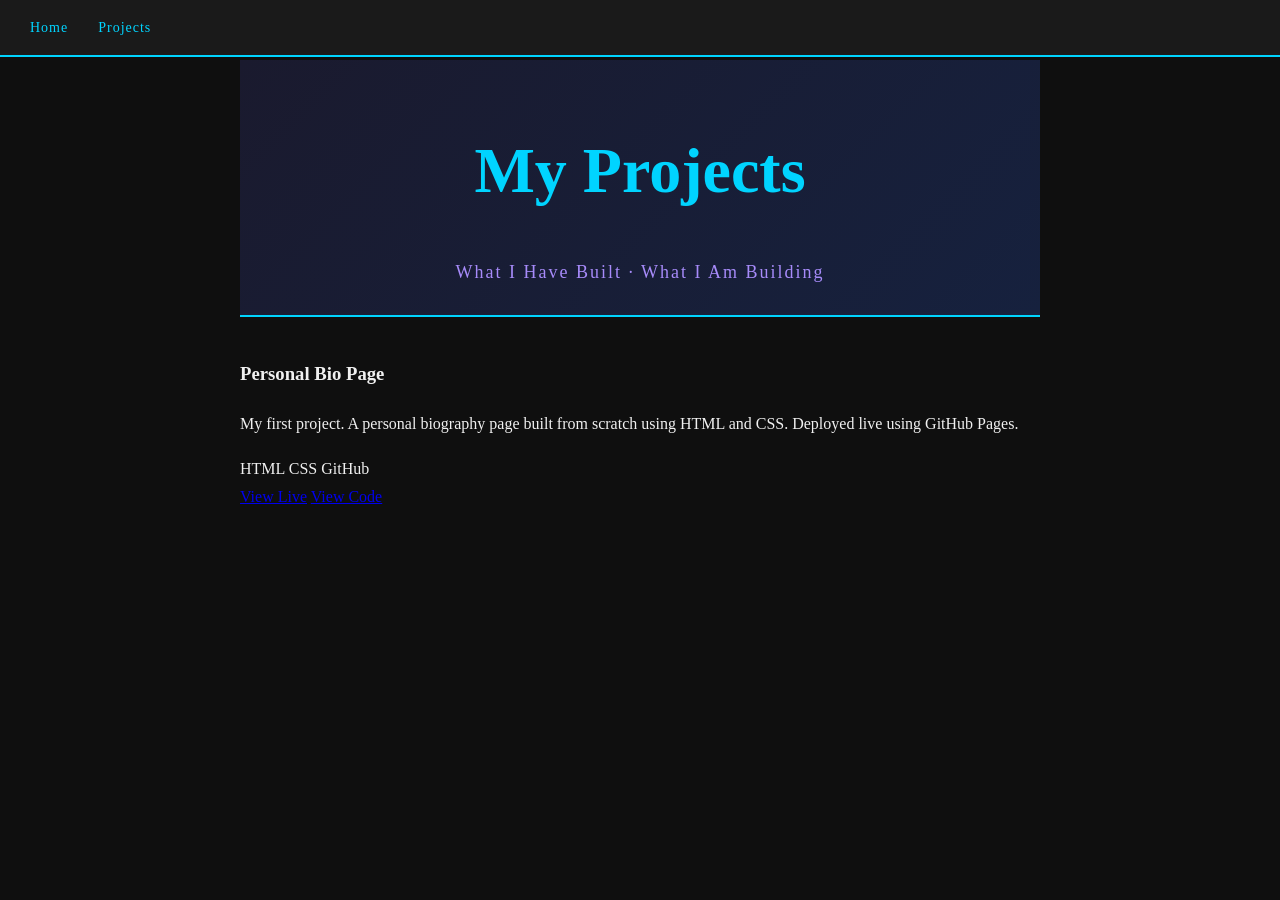
==== projects.html @ 96c504b0 "Create projects.html added a new page" ====
<!DOCTYPE html>
<html lang="en">

  <head>
    <meta charset="UTF-8">
    <meta name="viewport" content="width=device-width, initial-scale=1.0">
    <title>Noah Joyner - Projects</title>
    <link rel="stylesheet" href="style.css">
  </head>

  <body>

    <nav>
      <a href="index.html">Home</a>
      <a href="projects.html">Projects</a>
    </nav>

    <div class="hero">
      <h1>My Projects</h1>
      <p class="tagline">What I Have Built · What I Am Building</p>
    </div>

    <div class="projects-container">

      <div class="card">
        <h3>Personal Bio Page</h3>
        <p>My first project. A personal biography page 
        built from scratch using HTML and CSS. 
        Deployed live using GitHub Pages.</p>
        <div class="tags">
          <span>HTML</span>
          <span>CSS</span>
          <span>GitHub</span>
        </div>
        <div class="card-links">
          <a href="https://npjoy.github.io/My-First-Repo/" 
          target="_blank">View Live</a>
          <a href="https://github.com/npjoy/My-First-Repo" 
          target="_blank">View Code</a>
        </div>
      </div>

    </div>

  </body>

</html>
---- style.css ----
/* General Page Styles */
body {
  background-color: #0f0f0f;
  color: #f0f0f0;
  font-family: Georgia, serif;
  max-width: 800px;
  margin: 60px auto;
  padding: 0 20px;
  line-height: 1.8;
}

/* Your Name */
h1 {
  font-size: 48px;
  color: #00d4ff;
  border-bottom: 2px solid #00d4ff;
  padding-bottom: 10px;
}

/* Section Headings */
h2 {
  font-size: 24px;
  color: #a78bfa;
  margin-top: 40px;
}

/* Paragraph Text */
p {
  font-size: 16px;
  color: #f0f0f0;
}

/* Bullet Points */
ul {
  color: #f0f0f0;
  font-size: 16px;
  line-height: 2;
}
/* Navigation Bar */
nav {
  position: fixed;
  top: 0;
  left: 0;
  width: 100%;
  background-color: #1a1a1a;
  padding: 15px 30px;
  display: flex;
  gap: 30px;
  border-bottom: 2px solid #00d4ff;
  box-sizing: border-box;
}

nav a {
  color: #00d4ff;
  text-decoration: none;
  font-size: 14px;
  letter-spacing: 1px;
}

nav a:hover {
  color: #a78bfa;
}
/* Hero Section */
.hero {
  background: linear-gradient(135deg, #1a1a2e, #16213e);
  text-align: center;
  padding: 10px 20px 9px 20px;
  margin-bottom: 40px;
  border-bottom: 2px solid #00d4ff;
}

.hero h1 {
  font-size: 64px;
  color: #00d4ff;
  margin-bottom: 10px;
  border: none;
}

.tagline {
  font-size: 18px;
  color: #a78bfa;
  letter-spacing: 2px;
}
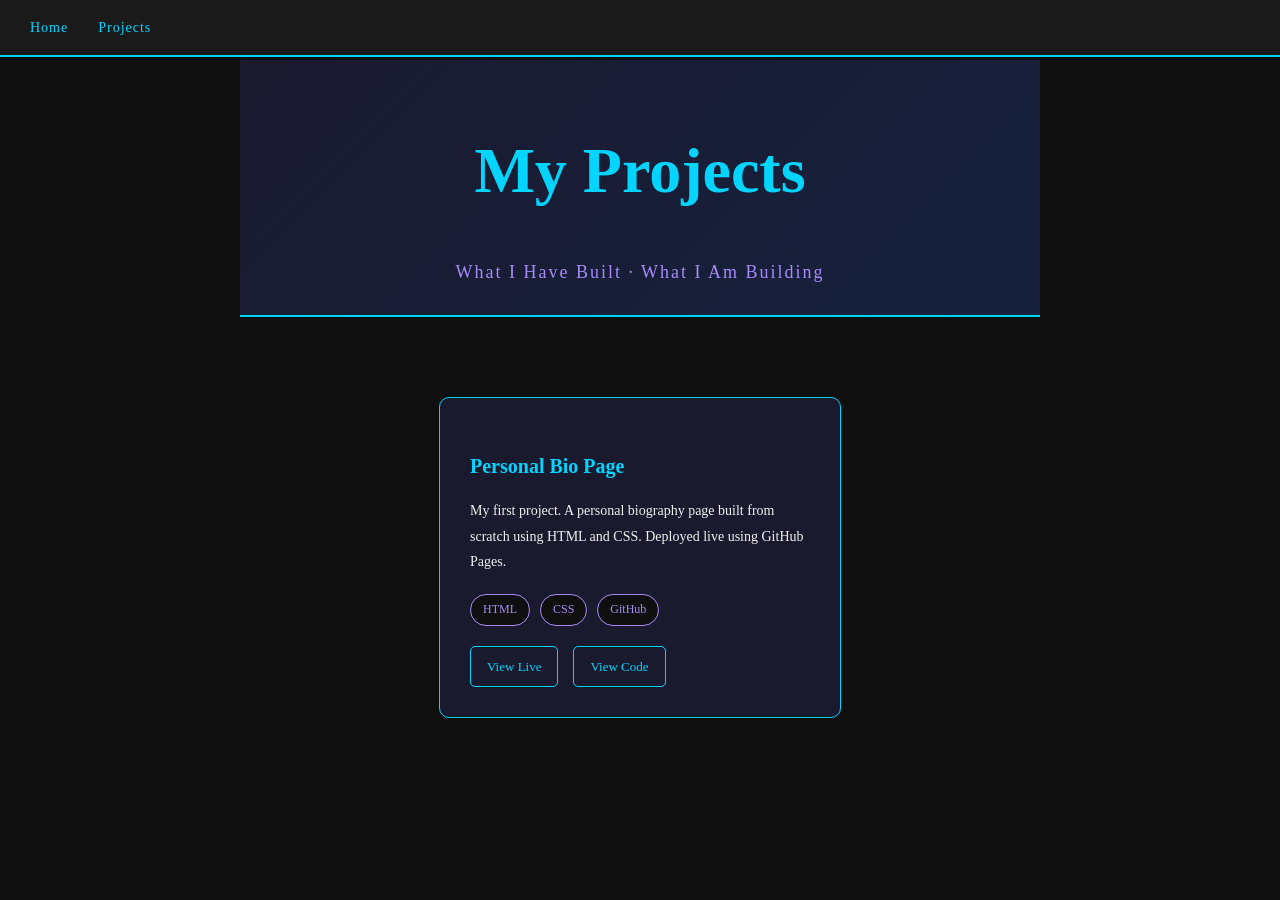
==== commit ba177a8d: "Index.html and projects.html changed font" ====
--- a/projects.html
+++ b/projects.html
@@ -5,6 +5,8 @@
     <meta charset="UTF-8">
     <meta name="viewport" content="width=device-width, initial-scale=1.0">
     <title>Noah Joyner - Projects</title>
+    <link rel="preconnect" href="https://fonts.googleapis.com">
+<link href="https://fonts.googleapis.com/css2?family=Raleway:wght@400;700&family=Inter:wght@400;600&display=swap" rel="stylesheet">
     <link rel="stylesheet" href="style.css">
   </head>
 
--- a/style.css
+++ b/style.css
@@ -57,9 +57,19 @@
   letter-spacing: 1px;
 }
 
+nav a {
+  color: #00d4ff;
+  text-decoration: none;
+  font-size: 14px;
+  letter-spacing: 1px;
+  transition: color 0.2s ease, letter-spacing 0.2s ease;
+}
+
 nav a:hover {
   color: #a78bfa;
+  letter-spacing: 3px;
 }
+
 /* Hero Section */
 .hero {
   background: linear-gradient(135deg, #1a1a2e, #16213e);
@@ -80,4 +90,77 @@
   font-size: 18px;
   color: #a78bfa;
   letter-spacing: 2px;
+}
+/* Projects Page */
+.projects-container {
+  display: flex;
+  flex-wrap: wrap;
+  gap: 30px;
+  padding: 40px 0;
+  justify-content: center;
+}
+
+/* Individual Card */
+.card {
+  background-color: #1a1a2e;
+  border: 1px solid #00d4ff;
+  border-radius: 10px;
+  padding: 30px;
+  width: 340px;
+  transition: transform 0.3s ease, box-shadow 0.3s ease;
+}
+
+.card:hover {
+  transform: translateY(-8px);
+  box-shadow: 0 12px 30px rgba(0, 212, 255, 0.2);
+}
+
+.card h3 {
+  color: #00d4ff;
+  font-size: 20px;
+  margin-bottom: 10px;
+}
+
+.card p {
+  color: #f0f0f0;
+  font-size: 14px;
+  line-height: 1.8;
+  margin-bottom: 20px;
+}
+
+/* Technology Tags */
+.tags {
+  display: flex;
+  gap: 10px;
+  margin-bottom: 20px;
+  flex-wrap: wrap;
+}
+
+.tags span {
+  background-color: #0f0f0f;
+  color: #a78bfa;
+  border: 1px solid #a78bfa;
+  padding: 4px 12px;
+  border-radius: 20px;
+  font-size: 12px;
+}
+
+/* Card Buttons */
+.card-links {
+  display: flex;
+  gap: 15px;
+}
+
+.card-links a {
+  color: #00d4ff;
+  text-decoration: none;
+  border: 1px solid #00d4ff;
+  padding: 8px 16px;
+  border-radius: 5px;
+  font-size: 13px;
+}
+
+.card-links a:hover {
+  background-color: #00d4ff;
+  color: #0f0f0f;
 }
